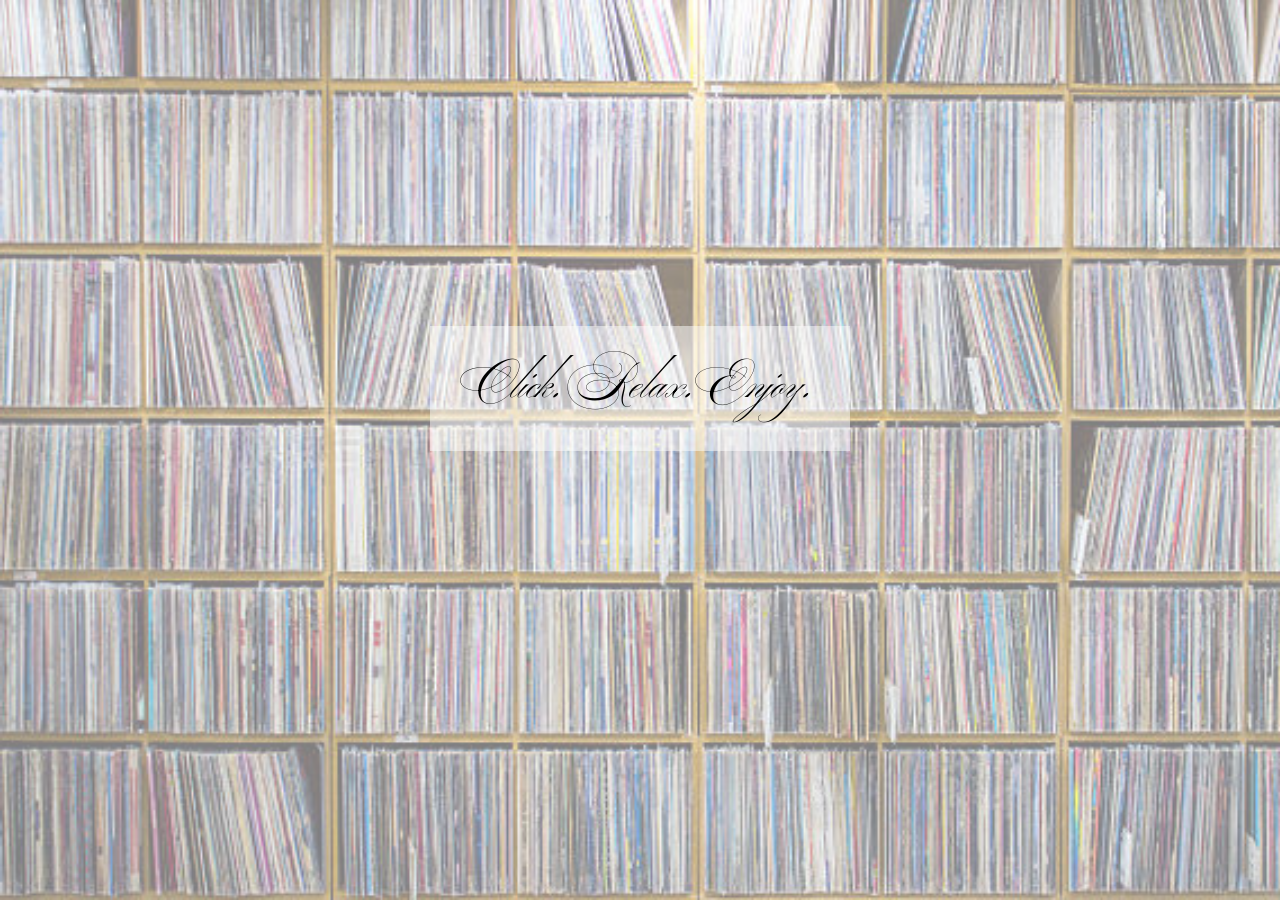
==== index.html @ d11445a4 "Layout" ====
<!DOCTYPE html>
<html lang="en">
<head>
    <meta charset="UTF-8">
    <meta name="viewport" content="width=device-width, initial-scale=1.0">
    <title>MFMS</title>
    <meta property="og:title" content="Music For Music's Sake">
    <meta property="og:description" content="A collection of music albumbs that are impactful, powerful, or just a vibe.">
    <meta property="og:image" content="images/Website.png">
    <link rel="stylesheet" href="reset.css">
    <link rel="stylesheet" href="style.css">
    <link rel="preconnect" href="https://fonts.googleapis.com">
    <link rel="preconnect" href="https://fonts.gstatic.com" crossorigin>
    <link rel="preconnect" href="https://fonts.googleapis.com">
    <link rel="preconnect" href="https://fonts.gstatic.com" crossorigin>
    <link href="https://fonts.googleapis.com/css2?family=Montserrat:ital,wght@0,100..900;1,100..900&display=swap" rel="stylesheet">
    <link href="https://fonts.googleapis.com/css2?family=Ballet:opsz@16..72&family=Caacupe+One&family=Homemade+Apple&family=Montserrat:ital,wght@0,100..900;1,100..900&family=Splash&display=swap" rel="stylesheet">
</head>
<body1>
    <button1container>
        <button1 onclick="window.location.href='home.html'">Click. Relax. Enjoy.</button1>
    </button1container>
</body1>
</html>
---- style.css ----
:root {
    --primary-color: rgb(241, 255, 139);
    --secondary-color: #5882d6;
    --primary-font-family: ballet, cursive;
    --secondary-font-family: montserrat, sans-serif;
}

html {
    font-size: 16px;
    margin: 0;
    padding: 0;
    min-height: 100vh;
    width: 100%;
}
h1 {
    font-family: Ballet, cursive;
    font-size: 5rem;
    align-self: center;
    justify-self: center;
    text-align: center;
    color: var(--primary-color)
}
h2 {
    font-family: var(--secondary-font-family);
    font-size: 2rem;
    text-transform: uppercase;
    color: white;
    align-self: center;
    justify-self: center;
    text-align: center;
    padding: 2vw
}
button1container {
    display: flex;
    align-items: center;
    justify-content: center;
    padding-top: 32vh;
}
button1 {
    background-color: rgb(255, 255, 255, 0.5);
    align-items: center;
    justify-content: center;
    padding: 3vw;
    margin: 3vw;
    font-family: Ballet, cursive;
    font-size: 3rem;
}
button1:hover {
    background-color: rgb(255, 255, 255, 0.9);
    box-shadow: 0px 4px 10px rgba(0, 0, 0, 0.5);
    cursor: pointer;
}
body1::before {
    content: "";
    position: absolute;
    inset: 0;
    z-index: -1;
    background-image: url(images/Records.jpg);
    background-size: cover;
    opacity: 0.5;
}
.collections-page {
    background-color: var(--secondary-color);
}
collection {
    display: grid;
    grid-template-columns: repeat(auto-fit, minmax(250px, 1fr));
    gap: 1vh
}
collection img {
    width: 100%;
    height: 50vh;
    object-fit: cover;
    border: 1vw;
}
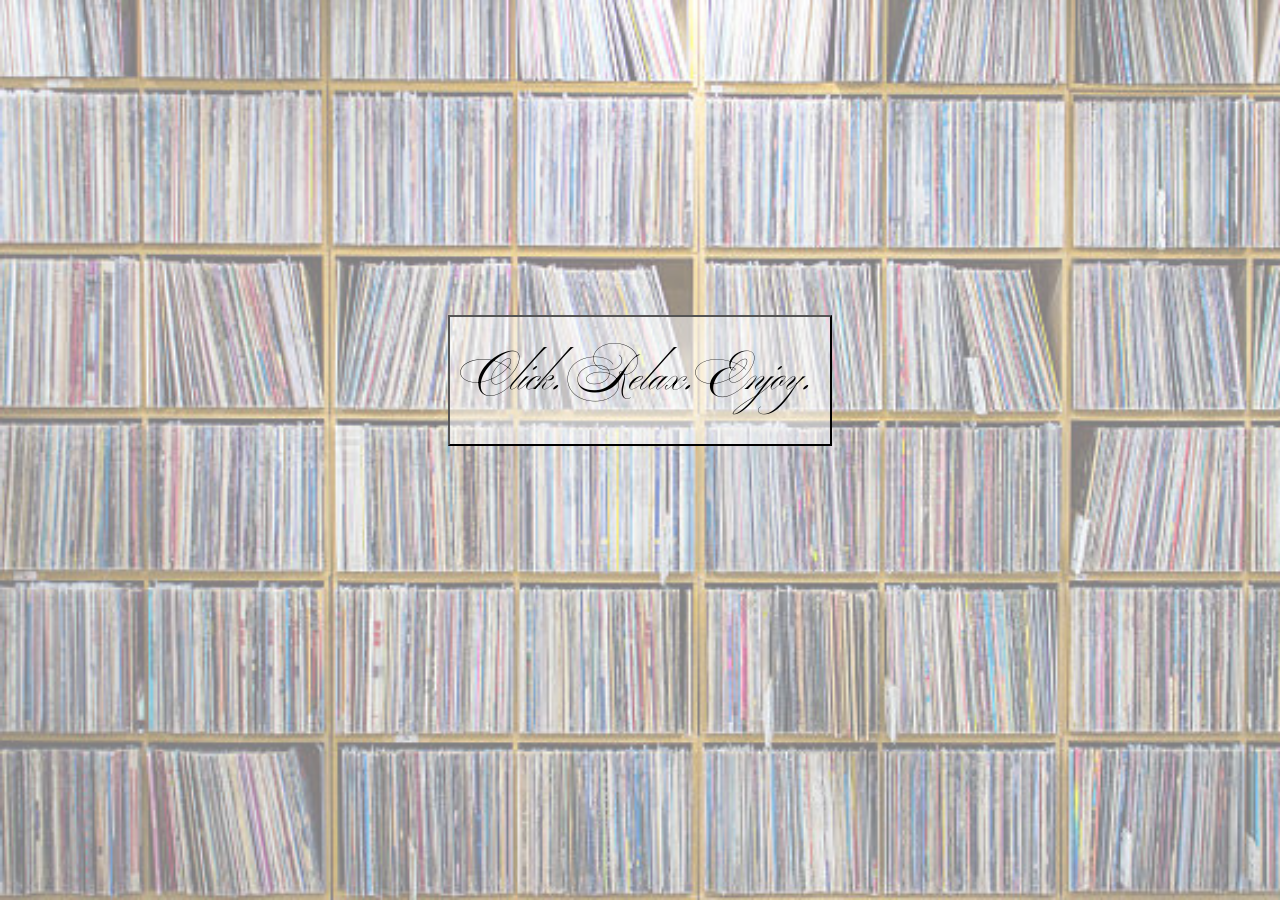
==== commit 98372275: "went crazy" ====
--- a/index.html
+++ b/index.html
@@ -16,9 +16,9 @@
     <link href="https://fonts.googleapis.com/css2?family=Montserrat:ital,wght@0,100..900;1,100..900&display=swap" rel="stylesheet">
     <link href="https://fonts.googleapis.com/css2?family=Ballet:opsz@16..72&family=Caacupe+One&family=Homemade+Apple&family=Montserrat:ital,wght@0,100..900;1,100..900&family=Splash&display=swap" rel="stylesheet">
 </head>
-<body1>
-    <button1container>
-        <button1 onclick="window.location.href='home.html'">Click. Relax. Enjoy.</button1>
-    </button1container>
-</body1>
+<body class="body1">
+    <section class="button1container">
+        <button class="button1" onclick="window.location.href='home.html'">Click. Relax. Enjoy.</button>
+    </section>
+</body>
 </html> 
--- a/style.css
+++ b/style.css
@@ -12,14 +12,25 @@
     padding: 0;
     min-height: 100vh;
     width: 100%;
+    transition: all 0.3s ease;
 }
 h1 {
     font-family: Ballet, cursive;
-    font-size: 5rem;
+    font-size: 8rem;
+    font-weight:400;
     align-self: center;
     justify-self: center;
     text-align: center;
-    color: var(--primary-color)
+    background-image: url(images/gold.jpeg);
+    background-size: contain;
+    background-position: center;
+    -webkit-background-clip: text;
+    background-clip: text;
+    color: transparent;
+    -webkit-text-fill-color: transparent;
+    filter: drop-shadow(8px 4px 3px rgba(51, 34, 145, 0.888));
+    filter: drop-shadow(-2px -1px 2px rgba(255, 255, 255, 0.5));
+    padding: 5vh;
 }
 h2 {
     font-family: var(--secondary-font-family);
@@ -31,27 +42,35 @@
     text-align: center;
     padding: 2vw
 }
-button1container {
+h3 {
+    font-family: var(--secondary-font-family);
+    color: var(--primary-color);
+    font-weight: 200;
+    letter-spacing: 1vw;
+    text-align: center;
+    font-size: 1.5rem;
+    padding: 1vw
+}
+.button1container {
     display: flex;
     align-items: center;
     justify-content: center;
-    padding-top: 32vh;
+    padding-top: 35vh;
 }
-button1 {
+.button1 {
     background-color: rgb(255, 255, 255, 0.5);
     align-items: center;
     justify-content: center;
-    padding: 3vw;
-    margin: 3vw;
-    font-family: Ballet, cursive;
+    font-family: var(--primary-font-family);
     font-size: 3rem;
+    padding: 2vh
 }
-button1:hover {
+.button1:hover {
     background-color: rgb(255, 255, 255, 0.9);
     box-shadow: 0px 4px 10px rgba(0, 0, 0, 0.5);
     cursor: pointer;
 }
-body1::before {
+.body1::before {
     content: "";
     position: absolute;
     inset: 0;
@@ -62,15 +81,57 @@
 }
 .collections-page {
     background-color: var(--secondary-color);
+    display: grid
 }
-collection {
+.collection {
     display: grid;
     grid-template-columns: repeat(auto-fit, minmax(250px, 1fr));
-    gap: 1vh
+    gap: 1vh;
 }
-collection img {
+.collection img {
     width: 100%;
     height: 50vh;
     object-fit: cover;
     border: 1vw;
 }
+.collection img:hover {
+    height: 52vh;
+    filter: brightness(50%); 
+}
+.main-header {
+    position: fixed;
+    width: 100%;
+    background-color: rgba(255, 255, 255, 0.3);
+    box-shadow: 0px 4px 10px rgba(0, 0, 0, 0.5);
+}
+.main-title-h1 {
+    font-family: Ballet, cursive;
+    font-size: 8rem;
+    font-weight:400;
+    align-self: center;
+    justify-self: center;
+    text-align: center;
+    background-image: url(images/gold.jpeg);
+    background-size: contain;
+    background-position: center;
+    -webkit-background-clip: text;
+    background-clip: text;
+    color: transparent;
+    -webkit-text-fill-color: transparent;
+    filter: drop-shadow(4px 2px 2px rgba(0, 0, 0, 0.5)) drop-shadow(-2px -1px 2px rgba(255, 255, 255, 0.5));
+    padding-top: 5vh;
+    padding-bottom: 5vh;
+    padding-right: 3vh;
+    padding-left: 1vh;
+}
+.main-title-h2 {
+    font-family: var(--secondary-font-family);
+    font-size: 2rem;
+    text-transform: uppercase;
+    color: white;
+    letter-spacing: 3pt;
+    padding-left: 8vh;
+}
+.main-title {
+    padding-top: 14vh;
+}
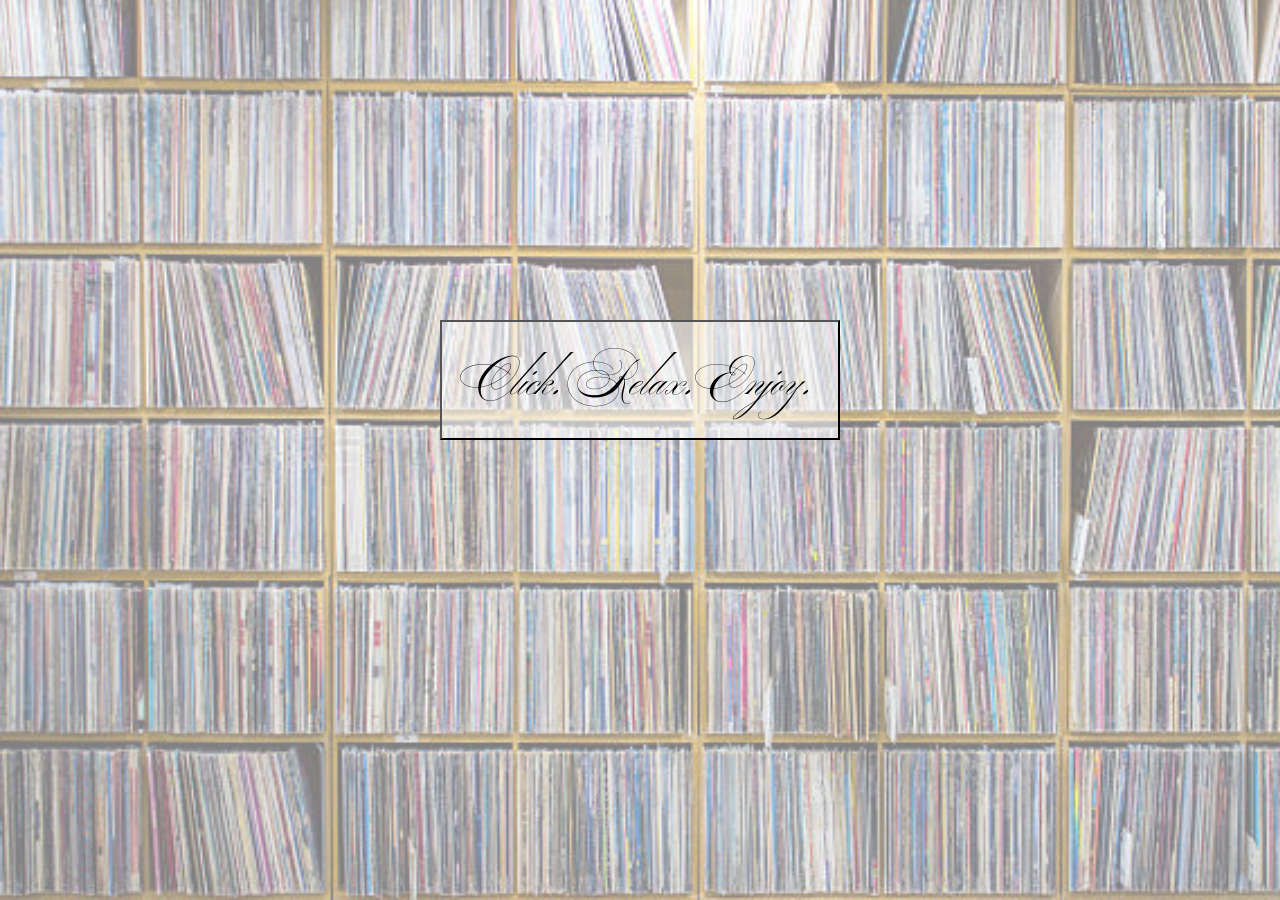
==== commit 59097f4c: "YAY" ====
--- a/index.html
+++ b/index.html
@@ -16,9 +16,10 @@
     <link href="https://fonts.googleapis.com/css2?family=Montserrat:ital,wght@0,100..900;1,100..900&display=swap" rel="stylesheet">
     <link href="https://fonts.googleapis.com/css2?family=Ballet:opsz@16..72&family=Caacupe+One&family=Homemade+Apple&family=Montserrat:ital,wght@0,100..900;1,100..900&family=Splash&display=swap" rel="stylesheet">
 </head>
-<body class="body1">
-    <section class="button1container">
-        <button class="button1" onclick="window.location.href='home.html'">Click. Relax. Enjoy.</button>
+<body id="body1">
+    <section id="button1container">
+        <button id="button1" onclick="window.location.href='home.html'">Click. Relax. Enjoy.</button>
     </section>
+<script src="script.js"></script>
 </body>
 </html> 
--- a/style.css
+++ b/style.css
@@ -12,7 +12,6 @@
     padding: 0;
     min-height: 100vh;
     width: 100%;
-    transition: all 0.3s ease;
 }
 h1 {
     font-family: Ballet, cursive;
@@ -51,26 +50,31 @@
     font-size: 1.5rem;
     padding: 1vw
 }
-.button1container {
+#button1container {
     display: flex;
     align-items: center;
     justify-content: center;
     padding-top: 35vh;
 }
-.button1 {
+#button1 {
     background-color: rgb(255, 255, 255, 0.5);
     align-items: center;
     justify-content: center;
     font-family: var(--primary-font-family);
     font-size: 3rem;
-    padding: 2vh
+    padding: 2vh;
+    color:rgb(0, 0, 0);
+    border-radius: 0%;
+    width: 400px;
+    height: 120px;
+    text-transform: none;
 }
-.button1:hover {
+#button1:hover {
     background-color: rgb(255, 255, 255, 0.9);
     box-shadow: 0px 4px 10px rgba(0, 0, 0, 0.5);
     cursor: pointer;
 }
-.body1::before {
+#body1::before {
     content: "";
     position: absolute;
     inset: 0;
@@ -87,15 +91,16 @@
     display: grid;
     grid-template-columns: repeat(auto-fit, minmax(250px, 1fr));
     gap: 1vh;
+    margin: 2vh
 }
 .collection img {
-    width: 100%;
+    width: 275px;
     height: 50vh;
     object-fit: cover;
     border: 1vw;
 }
 .collection img:hover {
-    height: 52vh;
+    height: 51vh;
     filter: brightness(50%); 
 }
 .main-header {
@@ -118,7 +123,7 @@
     background-clip: text;
     color: transparent;
     -webkit-text-fill-color: transparent;
-    filter: drop-shadow(4px 2px 2px rgba(0, 0, 0, 0.5)) drop-shadow(-2px -1px 2px rgba(255, 255, 255, 0.5));
+    filter: drop-shadow(4px 2px 2px rgba(0, 0, 0, 0.5)) drop-shadow(-2px -1px 1px rgba(255, 255, 255, 0.9));
     padding-top: 5vh;
     padding-bottom: 5vh;
     padding-right: 3vh;
@@ -134,4 +139,53 @@
 }
 .main-title {
     padding-top: 14vh;
-}+    display: flex;
+    align-items: center;
+}
+@media screen and (max-width: 720px) {
+.collection {
+    display:grid;
+    grid-template-columns: 1fr;
+    justify-content: center;
+    }
+.collection img {
+    height: 70vh;
+    width: 50vw
+}
+.collection img:hover {
+    height:72vh;
+}
+.main-title {
+    text-align: center;
+    padding: 6vh;
+}
+.main-title-h1 {
+    font-size: clamp(5rem, 1rem + 3vw ,8rem);
+    filter: drop-shadow(4px 2px 2px rgba(0, 0, 0, 0.5)) drop-shadow(-1px -0.5px 0.5px rgba(255, 255, 255, 0.9));
+}
+.main-title-h2 {
+    font-size: clamp(1rem, 0.75rem + 2vw, 3rem);
+    padding-bottom: 15vh;
+}
+}
+button {
+    font-family: var(--secondary-font-family);
+    color: var(--secondary-color);
+    text-transform: lowercase;
+    background-color: rgba(255, 255, 255, 0.6);
+    border-radius: 100%;
+    width: 100px;
+    height: 30px;
+    margin: 5px;
+    font-size: 1rem;
+}
+button:hover {
+    background-color: rgb(255, 255, 255);
+    width: 105px;
+    height: 35px;
+}
+ul {
+    display:flex;
+    align-items: center;
+    justify-content: center;
+}
